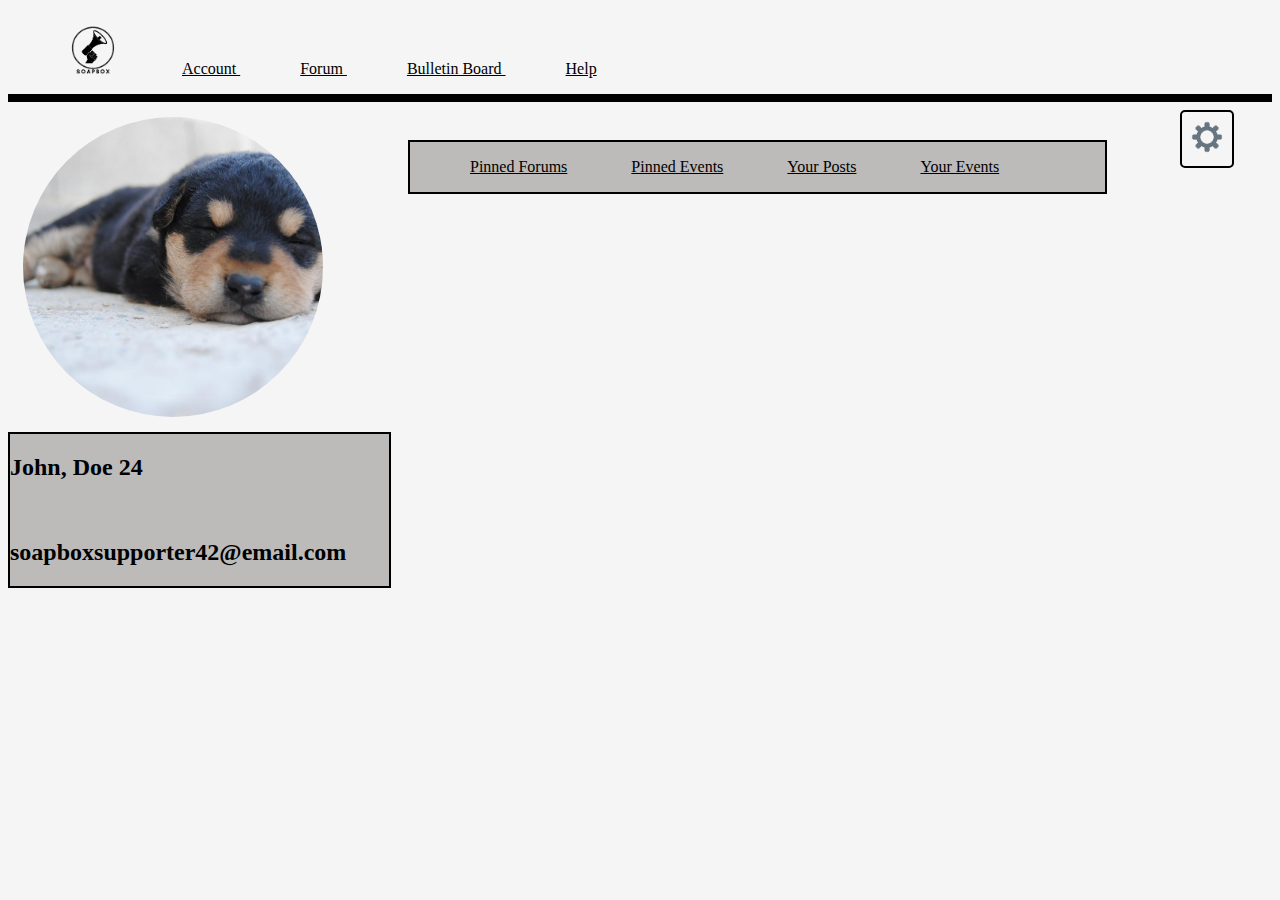
==== Account/index.html @ b9751026 "Soap" ====
<!DOCTYPE html>
<html lang="en">

<head>
    <meta charset="UTF-8">
    <meta name="viewport" content="width=device-width, initial-scale=1.0">
    <link rel="stylesheet" href="style.css">
    <title>Document</title>
</head>

<body>
    <div id="Navbar">
        <ul>

            <li id="logo"><img src="assets/SoapBox-removebg-preview (1).png" alt="" width="50px"></li>
            <li><a href="../Account/index.html">
                    Account
                </a>
            </li>
            <li>
                <a href="../Forum/index.html">
                    Forum
                </a>
            </li>
            <li>
                <a href="../Bulletin/index.html">
                    Bulletin Board
            </li>
            <li>
                <a href="../Help/index.html">
                    Help
                </a>
            </li>
        </ul>
    </div>
    <div id="Profile">
        <!-- <div class="blah"> -->
            <img src="assets/Profile.png" alt="">
            <div class="container">
                <h2>
                    John, Doe 24
                </h2>
                <br>
                <h2>
                    soapboxsupporter42@email.com
                </h2>
            </div>
            <div id="directory">
                <div class='containerZ'>
                    <ul>
                        <li>
                            <a><u>Pinned Forums</u></a>
                        </li>
                        <li>
                            <a><u>Pinned Events</u></a>
                        </li>
                        <li>
                            <a><u>Your Posts</u></a>
                        </li>
                        <li>
                            <a><u>Your Events</u></a>
                        </li>
                    </ul>
                </div>
            </div>

        </div>
        <div class="Settings">
            <a id="Gear">
                <img src="assets/Account_settings-removebg-preview.png" alt="" width="50px">

            </a>
        </div>

</body>

</html>
---- Account/style.css ----
html{
    background: whitesmoke;
}
#Navbar{
    display:flex;
    justify-content: flex-start;
    border-bottom: 8px solid;
}
a:visited{
    color: black;
}
a:link{
    color: black;
}

li{
    display: inline;
    padding-left: 60px;
    padding-right: ;
   
}
#Profile{
    display:flex;
    flex-direction: column;
}
/* #Profile h2{
    margin-left: 100px;
    margin-top: 0px;
} */
#Profile img{
    display: flex;
    width: 300px;
    border-radius: 500px;
    margin: 15px;
}
.Settings{
    display: flex;
    margin: 0px;
}
.Settings > #Gear{
    /* flex-wrap: nowrap; */
    position: absolute;
    top: 110px;
    left: 1180px;
    padding: 0px;
    border: 2px solid;
    border-radius: 5px;
    
}
#Gear:hover{
    box-shadow: 3px 3px 5px 0px rgba(0,0,0,0.75);
}
.container{
    background-color: rgb(189, 186, 186);
    width: 50%;
    border: 2px solid;
}
 ul{
    padding: 0px;
}
#directory{
    position: relative;
    top: 102px;
    display: flex;
    justify-content: baseline;
}
 .container{
    width: 30%;
}
.containerZ{
    position: relative;
    top: -550px;
    left: 400px;
    background-color:rgb(189, 186, 186) ;
    border: solid 2px;
    width: 55%;
}
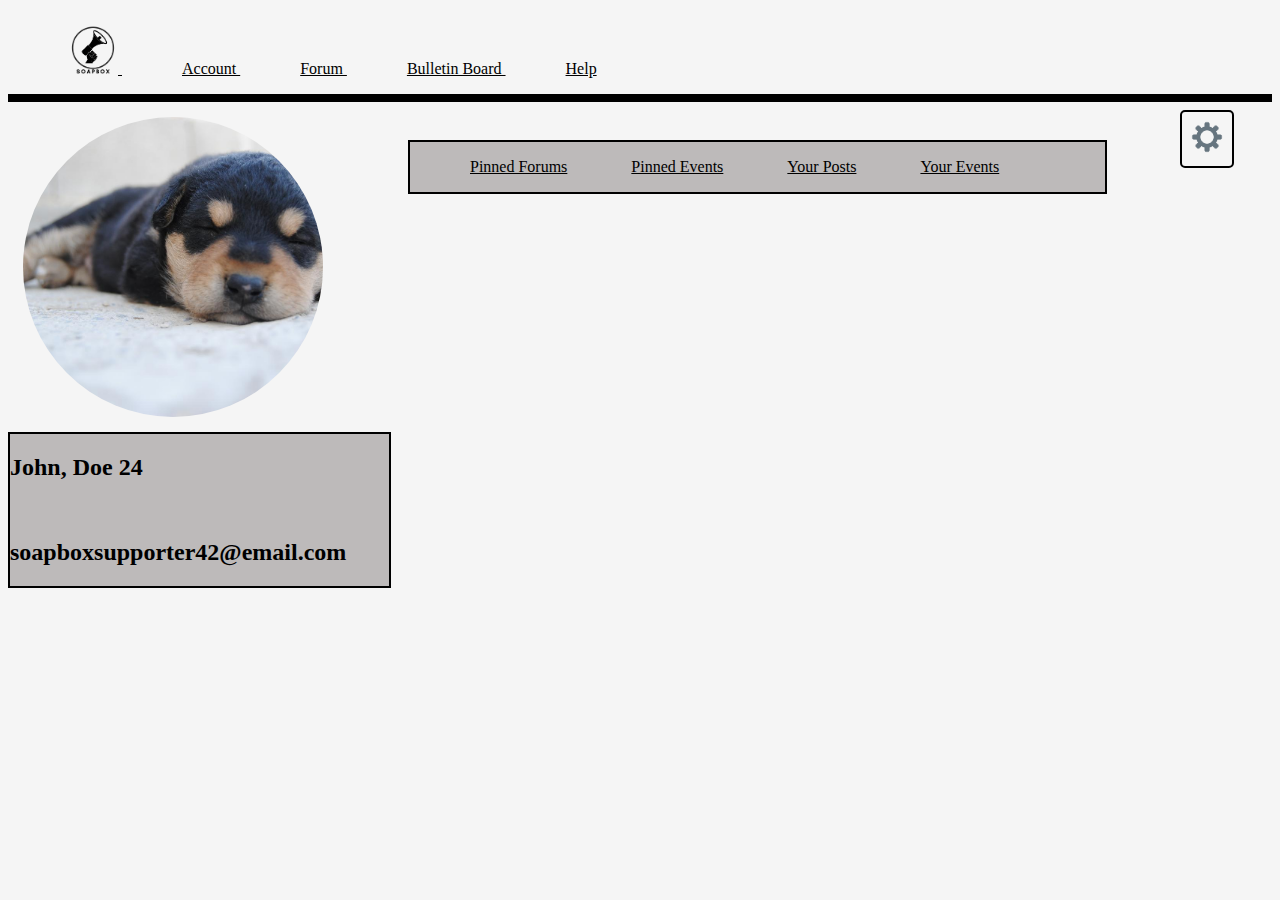
==== commit ba2f048b: "Soap" ====
--- a/Account/index.html
+++ b/Account/index.html
@@ -11,8 +11,9 @@
 <body>
     <div id="Navbar">
         <ul>
-
-            <li id="logo"><img src="assets/SoapBox-removebg-preview (1).png" alt="" width="50px"></li>
+            <a href="../Homepage/index.html">
+                <li id="logo"><img src="assets/SoapBox-removebg-preview (1).png" alt="" width="50px"></li>
+            </a>
             <li><a href="../Account/index.html">
                     Account
                 </a>
@@ -35,42 +36,42 @@
     </div>
     <div id="Profile">
         <!-- <div class="blah"> -->
-            <img src="assets/Profile.png" alt="">
-            <div class="container">
-                <h2>
-                    John, Doe 24
-                </h2>
-                <br>
-                <h2>
-                    soapboxsupporter42@email.com
-                </h2>
+        <img src="assets/Profile.png" alt="">
+        <div class="container">
+            <h2>
+                John, Doe 24
+            </h2>
+            <br>
+            <h2>
+                soapboxsupporter42@email.com
+            </h2>
+        </div>
+        <div id="directory">
+            <div class='containerZ'>
+                <ul>
+                    <li>
+                        <a><u>Pinned Forums</u></a>
+                    </li>
+                    <li>
+                        <a><u>Pinned Events</u></a>
+                    </li>
+                    <li>
+                        <a><u>Your Posts</u></a>
+                    </li>
+                    <li>
+                        <a><u>Your Events</u></a>
+                    </li>
+                </ul>
             </div>
-            <div id="directory">
-                <div class='containerZ'>
-                    <ul>
-                        <li>
-                            <a><u>Pinned Forums</u></a>
-                        </li>
-                        <li>
-                            <a><u>Pinned Events</u></a>
-                        </li>
-                        <li>
-                            <a><u>Your Posts</u></a>
-                        </li>
-                        <li>
-                            <a><u>Your Events</u></a>
-                        </li>
-                    </ul>
-                </div>
-            </div>
+        </div>
 
-        </div>
-        <div class="Settings">
-            <a id="Gear">
-                <img src="assets/Account_settings-removebg-preview.png" alt="" width="50px">
+    </div>
+    <div class="Settings">
+        <a id="Gear">
+            <img src="assets/Account_settings-removebg-preview.png" alt="" width="50px">
 
-            </a>
-        </div>
+        </a>
+    </div>
 
 </body>
 
